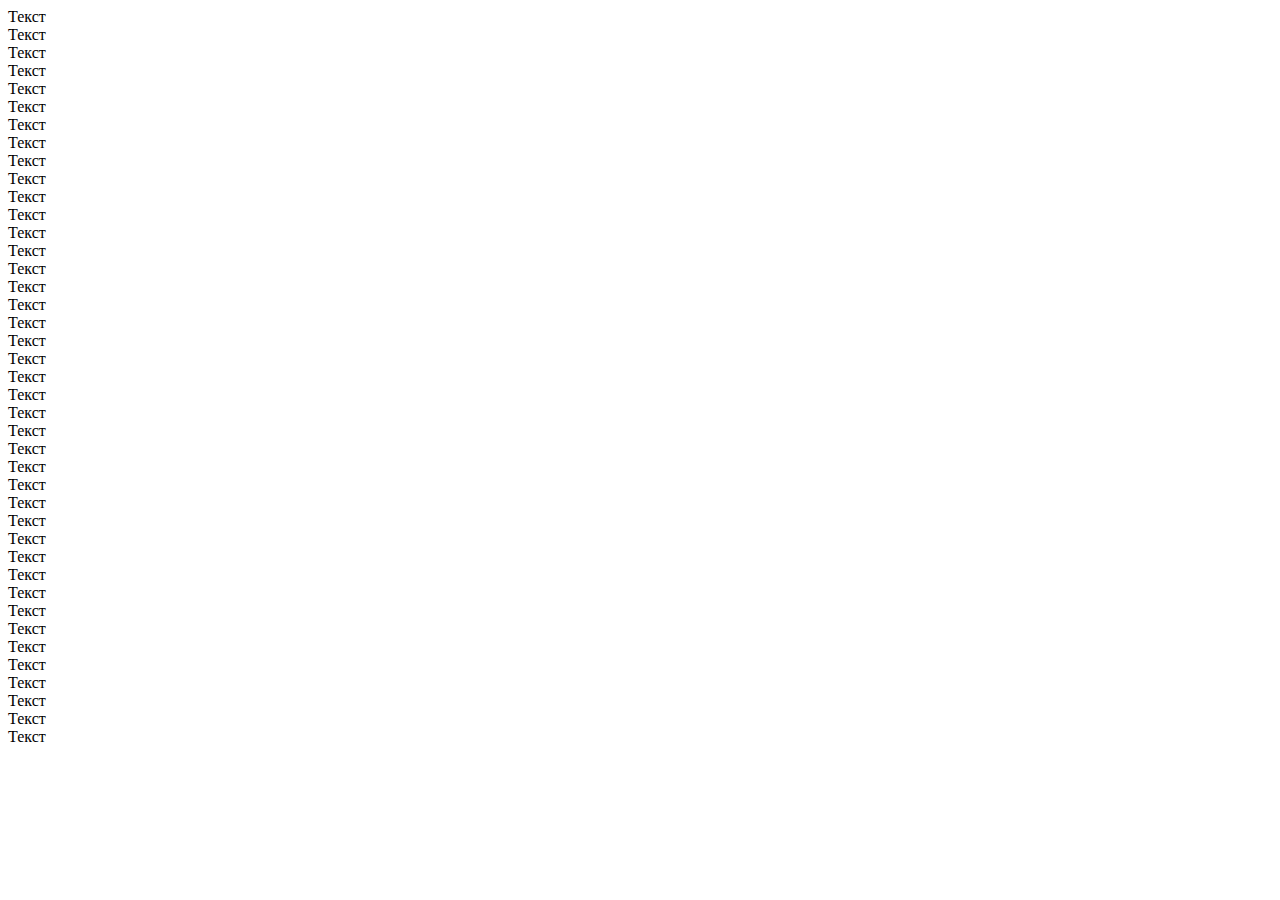
==== index.html @ d95fd632 "add" ====
<!DOCTYPE html>
<html>
<head>
  <meta charset="utf-8">
  <meta http-equiv="expires" content="0" />
  <meta http-equiv="cache-control" content="no-cache, no-store" />
  <meta http-equiv="pragma" content="no-cache" />
  <title></title>

<script type="text/javascript" src="cordova.js"></script>
<script type="text/javascript" src="http://213.219.244.158/pg/js/iscroll.js"></script>
<script type="text/javascript" src="http://213.219.244.158/pg/js/app.js"></script>
<script type="text/javascript" src="http://213.219.244.158/pg/js/main.js"></script>

<link href="http://213.219.244.158/pg/css/jquery.mobile-1.3.1.min.css" rel="stylesheet" type="text/css" />
<link href="http://213.219.244.158/pg/css/main.css?version=1" rel="stylesheet" type="text/css" />

</head>
<body>
<div class="wrapper">
<div>Текст</div>
<div>Текст</div>
<div>Текст</div>
<div>Текст</div>
<div>Текст</div>
<div>Текст</div>
<div>Текст</div>
<div>Текст</div>
<div>Текст</div>
<div>Текст</div>
<div>Текст</div>
<div>Текст</div>
<div>Текст</div>
<div>Текст</div>
<div>Текст</div>
<div>Текст</div>
<div>Текст</div>
<div>Текст</div>
<div>Текст</div>
<div>Текст</div>
<div>Текст</div>
<div>Текст</div>
<div>Текст</div>
<div>Текст</div>
<div>Текст</div>
<div>Текст</div>
<div>Текст</div>
<div>Текст</div>
<div>Текст</div>
<div>Текст</div>
<div>Текст</div>
<div>Текст</div>
<div>Текст</div>
<div>Текст</div>
<div>Текст</div>
<div>Текст</div>
<div>Текст</div>
<div>Текст</div>
<div>Текст</div>
<div>Текст</div>
<div>Текст</div>

</div>
</body>
</html>
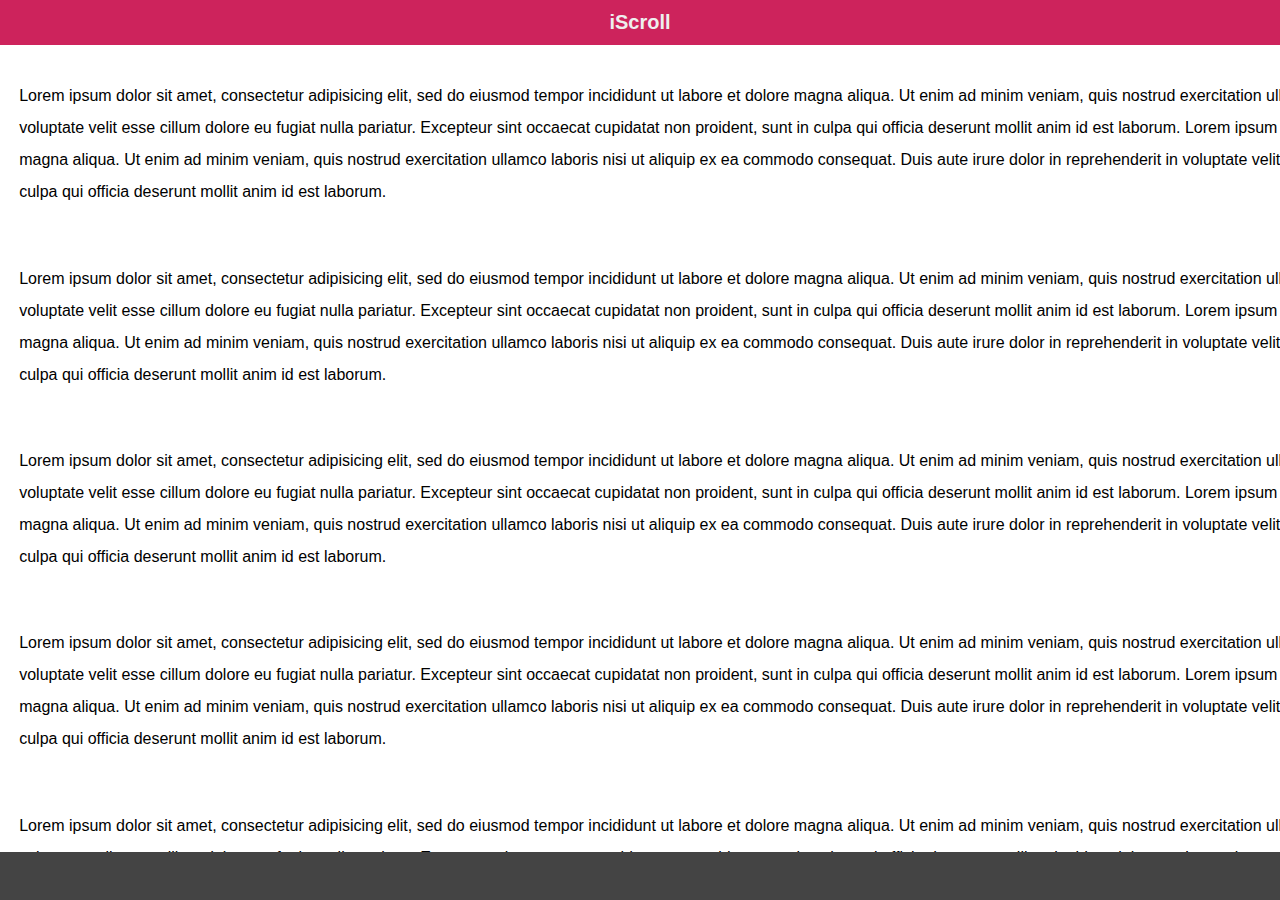
==== commit 09f3b197: "add" ====
--- a/index.html
+++ b/index.html
@@ -1,65 +1,138 @@
 <!DOCTYPE html>
 <html>
 <head>
-  <meta charset="utf-8">
-  <meta http-equiv="expires" content="0" />
-  <meta http-equiv="cache-control" content="no-cache, no-store" />
-  <meta http-equiv="pragma" content="no-cache" />
-  <title></title>
+<meta charset="utf-8">
+<meta name="viewport" content="width=device-width, initial-scale=1.0, user-scalable=0, minimum-scale=1.0, maximum-scale=1.0">
 
-<script type="text/javascript" src="cordova.js"></script>
+<title>iScroll demo: 2d scroll</title>
+
 <script type="text/javascript" src="http://213.219.244.158/pg/js/iscroll.js"></script>
-<script type="text/javascript" src="http://213.219.244.158/pg/js/app.js"></script>
-<script type="text/javascript" src="http://213.219.244.158/pg/js/main.js"></script>
 
-<link href="http://213.219.244.158/pg/css/jquery.mobile-1.3.1.min.css" rel="stylesheet" type="text/css" />
-<link href="http://213.219.244.158/pg/css/main.css?version=1" rel="stylesheet" type="text/css" />
+<script type="text/javascript">
 
+var myScroll;
+
+function loaded () {
+        myScroll = new IScroll('#wrapper', { scrollX: true, freeScroll: true });
+}
+
+document.addEventListener('touchmove', function (e) { e.preventDefault(); }, false);
+
+</script>
+
+<style type="text/css">
+* {
+        -webkit-box-sizing: border-box;
+        -moz-box-sizing: border-box;
+        box-sizing: border-box;
+}
+
+html {
+        -ms-touch-action: none;
+}
+
+body,ul,li {
+        padding: 0;
+        margin: 0;
+        border: 0;
+}
+
+body {
+        font-size: 12px;
+        font-family: ubuntu, helvetica, arial;
+        overflow: hidden; /* this is important to prevent the whole page to bounce */
+}
+
+#header {
+        position: absolute;
+        z-index: 2;
+        top: 0;
+        left: 0;
+        width: 100%;
+        height: 45px;
+        line-height: 45px;
+        background: #CD235C;
+        padding: 0;
+        color: #eee;
+        font-size: 20px;
+        text-align: center;
+        font-weight: bold;
+}
+
+#footer {
+        position: absolute;
+        z-index: 2;
+        bottom: 0;
+        left: 0;
+        width: 100%;
+        height: 48px;
+        background: #444;
+        padding: 0;
+        border-top: 1px solid #444;
+}
+
+#wrapper {
+        position: absolute;
+        z-index: 1;
+        top: 45px;
+        bottom: 48px;
+        left: 0;
+        width: 100%;
+        background: #ccc;
+        overflow: hidden;
+}
+
+#scroller {
+        position: absolute;
+        z-index: 1;
+        -webkit-tap-highlight-color: rgba(0,0,0,0);
+        width: 2000px;
+        -webkit-transform: translateZ(0);
+        -moz-transform: translateZ(0);
+        -ms-transform: translateZ(0);
+        -o-transform: translateZ(0);
+        transform: translateZ(0);
+        -webkit-touch-callout: none;
+        -webkit-user-select: none;
+        -moz-user-select: none;
+        -ms-user-select: none;
+        user-select: none;
+        -webkit-text-size-adjust: none;
+        -moz-text-size-adjust: none;
+        -ms-text-size-adjust: none;
+        -o-text-size-adjust: none;
+        text-size-adjust: none;
+        background: #fff;
+}
+
+p {
+        font-size: 16px;
+        padding: 1.2em;
+        line-height: 200%;
+}
+
+</style>
 </head>
-<body>
-<div class="wrapper">
-<div>Текст</div>
-<div>Текст</div>
-<div>Текст</div>
-<div>Текст</div>
-<div>Текст</div>
-<div>Текст</div>
-<div>Текст</div>
-<div>Текст</div>
-<div>Текст</div>
-<div>Текст</div>
-<div>Текст</div>
-<div>Текст</div>
-<div>Текст</div>
-<div>Текст</div>
-<div>Текст</div>
-<div>Текст</div>
-<div>Текст</div>
-<div>Текст</div>
-<div>Текст</div>
-<div>Текст</div>
-<div>Текст</div>
-<div>Текст</div>
-<div>Текст</div>
-<div>Текст</div>
-<div>Текст</div>
-<div>Текст</div>
-<div>Текст</div>
-<div>Текст</div>
-<div>Текст</div>
-<div>Текст</div>
-<div>Текст</div>
-<div>Текст</div>
-<div>Текст</div>
-<div>Текст</div>
-<div>Текст</div>
-<div>Текст</div>
-<div>Текст</div>
-<div>Текст</div>
-<div>Текст</div>
-<div>Текст</div>
-<div>Текст</div>
+<body onload="loaded()">
+<div id="header">iScroll</div>
 
+<div id="wrapper">
+        <div id="scroller">
+                <p>Lorem ipsum dolor sit amet, consectetur adipisicing elit, sed do eiusmod tempor incididunt ut labore et dolore magna aliqua. Ut enim ad minim veniam, quis nostrud exercitation ullamco laboris nisi ut aliquip ex ea commodo consequat. Duis aute irure dolor in reprehenderit in voluptate velit esse cillum dolore eu fugiat nulla pariatur. Excepteur sint occaecat cupidatat non proident, sunt in culpa qui officia deserunt mollit anim id est laborum. Lorem ipsum dolor sit amet, consectetur adipisicing elit, sed do eiusmod tempor incididunt ut labore et dolore magna aliqua. Ut enim ad minim veniam, quis nostrud exercitation ullamco laboris nisi ut aliquip ex ea commodo consequat. Duis aute irure dolor in reprehenderit in voluptate velit esse cillum dolore eu fugiat nulla pariatur. Excepteur sint occaecat cupidatat non proident, sunt in culpa qui officia deserunt mollit anim id est laborum.</p>
+
+                <p>Lorem ipsum dolor sit amet, consectetur adipisicing elit, sed do eiusmod tempor incididunt ut labore et dolore magna aliqua. Ut enim ad minim veniam, quis nostrud exercitation ullamco laboris nisi ut aliquip ex ea commodo consequat. Duis aute irure dolor in reprehenderit in voluptate velit esse cillum dolore eu fugiat nulla pariatur. Excepteur sint occaecat cupidatat non proident, sunt in culpa qui officia deserunt mollit anim id est laborum. Lorem ipsum dolor sit amet, consectetur adipisicing elit, sed do eiusmod tempor incididunt ut labore et dolore magna aliqua. Ut enim ad minim veniam, quis nostrud exercitation ullamco laboris nisi ut aliquip ex ea commodo consequat. Duis aute irure dolor in reprehenderit in voluptate velit esse cillum dolore eu fugiat nulla pariatur. Excepteur sint occaecat cupidatat non proident, sunt in culpa qui officia deserunt mollit anim id est laborum.</p>
+
+                <p>Lorem ipsum dolor sit amet, consectetur adipisicing elit, sed do eiusmod tempor incididunt ut labore et dolore magna aliqua. Ut enim ad minim veniam, quis nostrud exercitation ullamco laboris nisi ut aliquip ex ea commodo consequat. Duis aute irure dolor in reprehenderit in voluptate velit esse cillum dolore eu fugiat nulla pariatur. Excepteur sint occaecat cupidatat non proident, sunt in culpa qui officia deserunt mollit anim id est laborum. Lorem ipsum dolor sit amet, consectetur adipisicing elit, sed do eiusmod tempor incididunt ut labore et dolore magna aliqua. Ut enim ad minim veniam, quis nostrud exercitation ullamco laboris nisi ut aliquip ex ea commodo consequat. Duis aute irure dolor in reprehenderit in voluptate velit esse cillum dolore eu fugiat nulla pariatur. Excepteur sint occaecat cupidatat non proident, sunt in culpa qui officia deserunt mollit anim id est laborum.</p>
+
+                <p>Lorem ipsum dolor sit amet, consectetur adipisicing elit, sed do eiusmod tempor incididunt ut labore et dolore magna aliqua. Ut enim ad minim veniam, quis nostrud exercitation ullamco laboris nisi ut aliquip ex ea commodo consequat. Duis aute irure dolor in reprehenderit in voluptate velit esse cillum dolore eu fugiat nulla pariatur. Excepteur sint occaecat cupidatat non proident, sunt in culpa qui officia deserunt mollit anim id est laborum. Lorem ipsum dolor sit amet, consectetur adipisicing elit, sed do eiusmod tempor incididunt ut labore et dolore magna aliqua. Ut enim ad minim veniam, quis nostrud exercitation ullamco laboris nisi ut aliquip ex ea commodo consequat. Duis aute irure dolor in reprehenderit in voluptate velit esse cillum dolore eu fugiat nulla pariatur. Excepteur sint occaecat cupidatat non proident, sunt in culpa qui officia deserunt mollit anim id est laborum.</p>
+
+                <p>Lorem ipsum dolor sit amet, consectetur adipisicing elit, sed do eiusmod tempor incididunt ut labore et dolore magna aliqua. Ut enim ad minim veniam, quis nostrud exercitation ullamco laboris nisi ut aliquip ex ea commodo consequat. Duis aute irure dolor in reprehenderit in voluptate velit esse cillum dolore eu fugiat nulla pariatur. Excepteur sint occaecat cupidatat non proident, sunt in culpa qui officia deserunt mollit anim id est laborum. Lorem ipsum dolor sit amet, consectetur adipisicing elit, sed do eiusmod tempor incididunt ut labore et dolore magna aliqua. Ut enim ad minim veniam, quis nostrud exercitation ullamco laboris nisi ut aliquip ex ea commodo consequat. Duis aute irure dolor in reprehenderit in voluptate velit esse cillum dolore eu fugiat nulla pariatur. Excepteur sint occaecat cupidatat non proident, sunt in culpa qui officia deserunt mollit anim id est laborum.</p>
+
+                <p>Lorem ipsum dolor sit amet, consectetur adipisicing elit, sed do eiusmod tempor incididunt ut labore et dolore magna aliqua. Ut enim ad minim veniam, quis nostrud exercitation ullamco laboris nisi ut aliquip ex ea commodo consequat. Duis aute irure dolor in reprehenderit in voluptate velit esse cillum dolore eu fugiat nulla pariatur. Excepteur sint occaecat cupidatat non proident, sunt in culpa qui officia deserunt mollit anim id est laborum. Lorem ipsum dolor sit amet, consectetur adipisicing elit, sed do eiusmod tempor incididunt ut labore et dolore magna aliqua. Ut enim ad minim veniam, quis nostrud exercitation ullamco laboris nisi ut aliquip ex ea commodo consequat. Duis aute irure dolor in reprehenderit in voluptate velit esse cillum dolore eu fugiat nulla pariatur. Excepteur sint occaecat cupidatat non proident, sunt in culpa qui officia deserunt mollit anim id est laborum.</p>
+        </div>
 </div>
+
+<div id="footer"></div>
+
 </body>
-</html>
+</html>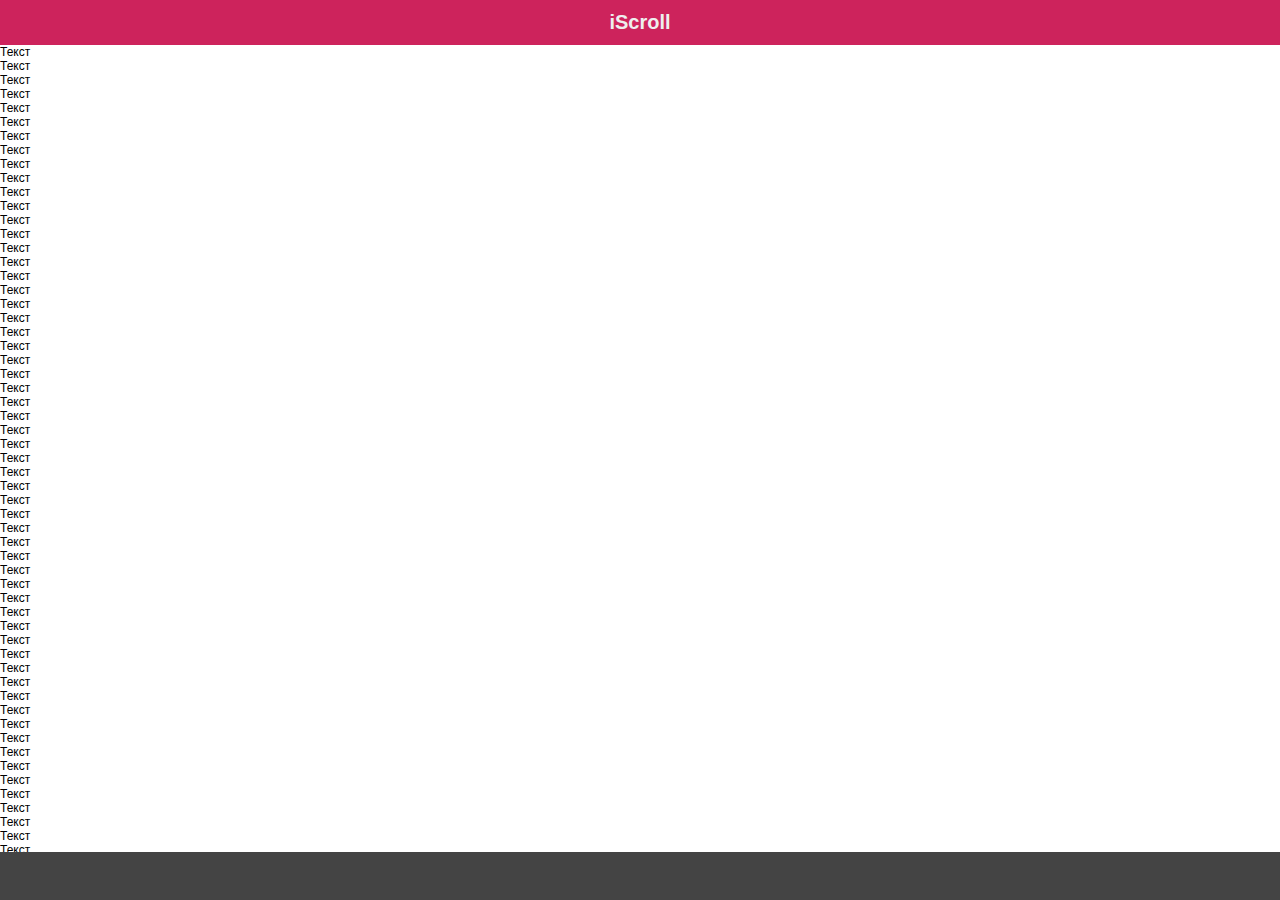
==== commit 7a07b25f: "add" ====
--- a/index.html
+++ b/index.html
@@ -118,17 +118,95 @@
 
 <div id="wrapper">
         <div id="scroller">
-                <p>Lorem ipsum dolor sit amet, consectetur adipisicing elit, sed do eiusmod tempor incididunt ut labore et dolore magna aliqua. Ut enim ad minim veniam, quis nostrud exercitation ullamco laboris nisi ut aliquip ex ea commodo consequat. Duis aute irure dolor in reprehenderit in voluptate velit esse cillum dolore eu fugiat nulla pariatur. Excepteur sint occaecat cupidatat non proident, sunt in culpa qui officia deserunt mollit anim id est laborum. Lorem ipsum dolor sit amet, consectetur adipisicing elit, sed do eiusmod tempor incididunt ut labore et dolore magna aliqua. Ut enim ad minim veniam, quis nostrud exercitation ullamco laboris nisi ut aliquip ex ea commodo consequat. Duis aute irure dolor in reprehenderit in voluptate velit esse cillum dolore eu fugiat nulla pariatur. Excepteur sint occaecat cupidatat non proident, sunt in culpa qui officia deserunt mollit anim id est laborum.</p>
-
-                <p>Lorem ipsum dolor sit amet, consectetur adipisicing elit, sed do eiusmod tempor incididunt ut labore et dolore magna aliqua. Ut enim ad minim veniam, quis nostrud exercitation ullamco laboris nisi ut aliquip ex ea commodo consequat. Duis aute irure dolor in reprehenderit in voluptate velit esse cillum dolore eu fugiat nulla pariatur. Excepteur sint occaecat cupidatat non proident, sunt in culpa qui officia deserunt mollit anim id est laborum. Lorem ipsum dolor sit amet, consectetur adipisicing elit, sed do eiusmod tempor incididunt ut labore et dolore magna aliqua. Ut enim ad minim veniam, quis nostrud exercitation ullamco laboris nisi ut aliquip ex ea commodo consequat. Duis aute irure dolor in reprehenderit in voluptate velit esse cillum dolore eu fugiat nulla pariatur. Excepteur sint occaecat cupidatat non proident, sunt in culpa qui officia deserunt mollit anim id est laborum.</p>
-
-                <p>Lorem ipsum dolor sit amet, consectetur adipisicing elit, sed do eiusmod tempor incididunt ut labore et dolore magna aliqua. Ut enim ad minim veniam, quis nostrud exercitation ullamco laboris nisi ut aliquip ex ea commodo consequat. Duis aute irure dolor in reprehenderit in voluptate velit esse cillum dolore eu fugiat nulla pariatur. Excepteur sint occaecat cupidatat non proident, sunt in culpa qui officia deserunt mollit anim id est laborum. Lorem ipsum dolor sit amet, consectetur adipisicing elit, sed do eiusmod tempor incididunt ut labore et dolore magna aliqua. Ut enim ad minim veniam, quis nostrud exercitation ullamco laboris nisi ut aliquip ex ea commodo consequat. Duis aute irure dolor in reprehenderit in voluptate velit esse cillum dolore eu fugiat nulla pariatur. Excepteur sint occaecat cupidatat non proident, sunt in culpa qui officia deserunt mollit anim id est laborum.</p>
-
-                <p>Lorem ipsum dolor sit amet, consectetur adipisicing elit, sed do eiusmod tempor incididunt ut labore et dolore magna aliqua. Ut enim ad minim veniam, quis nostrud exercitation ullamco laboris nisi ut aliquip ex ea commodo consequat. Duis aute irure dolor in reprehenderit in voluptate velit esse cillum dolore eu fugiat nulla pariatur. Excepteur sint occaecat cupidatat non proident, sunt in culpa qui officia deserunt mollit anim id est laborum. Lorem ipsum dolor sit amet, consectetur adipisicing elit, sed do eiusmod tempor incididunt ut labore et dolore magna aliqua. Ut enim ad minim veniam, quis nostrud exercitation ullamco laboris nisi ut aliquip ex ea commodo consequat. Duis aute irure dolor in reprehenderit in voluptate velit esse cillum dolore eu fugiat nulla pariatur. Excepteur sint occaecat cupidatat non proident, sunt in culpa qui officia deserunt mollit anim id est laborum.</p>
-
-                <p>Lorem ipsum dolor sit amet, consectetur adipisicing elit, sed do eiusmod tempor incididunt ut labore et dolore magna aliqua. Ut enim ad minim veniam, quis nostrud exercitation ullamco laboris nisi ut aliquip ex ea commodo consequat. Duis aute irure dolor in reprehenderit in voluptate velit esse cillum dolore eu fugiat nulla pariatur. Excepteur sint occaecat cupidatat non proident, sunt in culpa qui officia deserunt mollit anim id est laborum. Lorem ipsum dolor sit amet, consectetur adipisicing elit, sed do eiusmod tempor incididunt ut labore et dolore magna aliqua. Ut enim ad minim veniam, quis nostrud exercitation ullamco laboris nisi ut aliquip ex ea commodo consequat. Duis aute irure dolor in reprehenderit in voluptate velit esse cillum dolore eu fugiat nulla pariatur. Excepteur sint occaecat cupidatat non proident, sunt in culpa qui officia deserunt mollit anim id est laborum.</p>
-
-                <p>Lorem ipsum dolor sit amet, consectetur adipisicing elit, sed do eiusmod tempor incididunt ut labore et dolore magna aliqua. Ut enim ad minim veniam, quis nostrud exercitation ullamco laboris nisi ut aliquip ex ea commodo consequat. Duis aute irure dolor in reprehenderit in voluptate velit esse cillum dolore eu fugiat nulla pariatur. Excepteur sint occaecat cupidatat non proident, sunt in culpa qui officia deserunt mollit anim id est laborum. Lorem ipsum dolor sit amet, consectetur adipisicing elit, sed do eiusmod tempor incididunt ut labore et dolore magna aliqua. Ut enim ad minim veniam, quis nostrud exercitation ullamco laboris nisi ut aliquip ex ea commodo consequat. Duis aute irure dolor in reprehenderit in voluptate velit esse cillum dolore eu fugiat nulla pariatur. Excepteur sint occaecat cupidatat non proident, sunt in culpa qui officia deserunt mollit anim id est laborum.</p>
+        	<div>Текст</div>
+        	<div>Текст</div>
+        	<div>Текст</div>
+        	<div>Текст</div>
+        	<div>Текст</div>
+        	<div>Текст</div>
+        	<div>Текст</div>
+        	<div>Текст</div>
+        	<div>Текст</div>
+        	<div>Текст</div>
+        	<div>Текст</div>
+        	<div>Текст</div>
+        	<div>Текст</div>
+        	<div>Текст</div>
+        	<div>Текст</div>
+        	<div>Текст</div>
+        	<div>Текст</div>
+        	<div>Текст</div>
+        	<div>Текст</div>
+        	<div>Текст</div>
+        	<div>Текст</div>
+        	<div>Текст</div>
+        	<div>Текст</div>
+        	<div>Текст</div>
+        	<div>Текст</div>
+        	<div>Текст</div>
+        	<div>Текст</div>
+        	<div>Текст</div>
+        	<div>Текст</div>
+        	<div>Текст</div>
+        	<div>Текст</div>
+        	<div>Текст</div>
+        	<div>Текст</div>
+        	<div>Текст</div>
+        	<div>Текст</div>
+        	<div>Текст</div>
+        	<div>Текст</div>
+        	<div>Текст</div>
+        	<div>Текст</div>
+        	<div>Текст</div>
+        	<div>Текст</div>
+        	<div>Текст</div>
+        	<div>Текст</div>
+        	<div>Текст</div>
+        	<div>Текст</div>
+        	<div>Текст</div>
+        	<div>Текст</div>
+        	<div>Текст</div>
+        	<div>Текст</div>
+        	<div>Текст</div>
+        	<div>Текст</div>
+        	<div>Текст</div>
+        	<div>Текст</div>
+        	<div>Текст</div>
+        	<div>Текст</div>
+        	<div>Текст</div>
+        	<div>Текст</div>
+        	<div>Текст</div>
+        	<div>Текст</div>
+        	<div>Текст</div>
+        	<div>Текст</div>
+        	<div>Текст</div>
+        	<div>Текст</div>
+        	<div>Текст</div>
+        	<div>Текст</div>
+        	<div>Текст</div>
+        	<div>Текст</div>
+        	<div>Текст</div>
+        	<div>Текст</div>
+        	<div>Текст</div>
+        	<div>Текст</div>
+        	<div>Текст</div>
+        	<div>Текст</div>
+        	<div>Текст</div>
+        	<div>Текст</div>
+        	<div>Текст</div>
+        	<div>Текст</div>
+        	<div>Текст</div>
+        	<div>Текст</div>
+        	<div>Текст</div>
+        	<div>Текст</div>
+        	<div>Текст</div>
+        	<div>Текст</div>
+        	<div>Текст</div>
+        	<div>Текст</div>
+        	<div>Текст</div>
+        	<div>Текст</div>
+        	<div>Текст</div>
+            
         </div>
 </div>
 
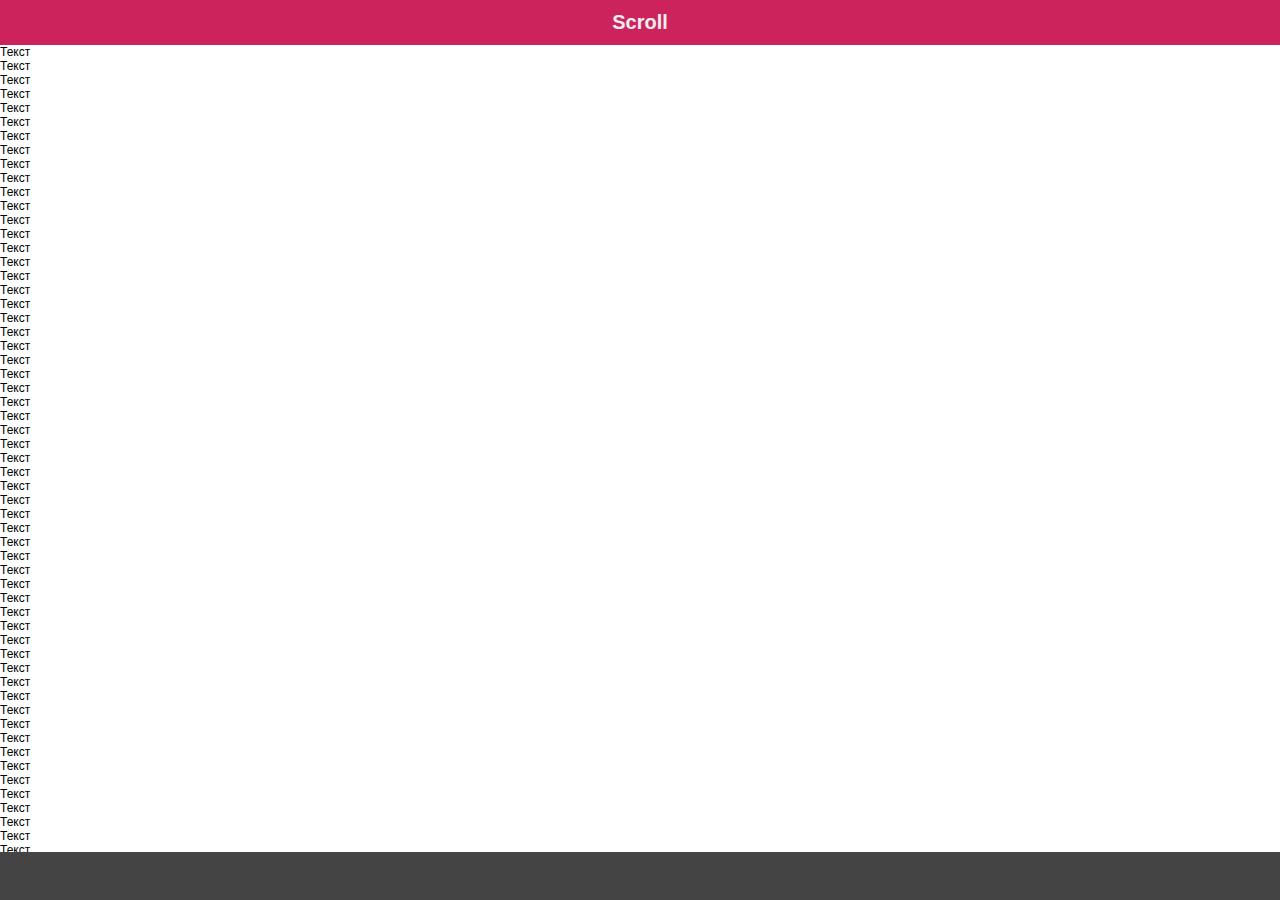
==== commit d635a203: "add" ====
--- a/index.html
+++ b/index.html
@@ -13,7 +13,7 @@
 var myScroll;
 
 function loaded () {
-        myScroll = new IScroll('#wrapper', { scrollX: true, freeScroll: true });
+        myScroll = new IScroll('#wrapper', { scrollX: false, freeScroll: true });
 }
 
 document.addEventListener('touchmove', function (e) { e.preventDefault(); }, false);
@@ -114,7 +114,7 @@
 </style>
 </head>
 <body onload="loaded()">
-<div id="header">iScroll</div>
+<div id="header">Scroll</div>
 
 <div id="wrapper">
         <div id="scroller">
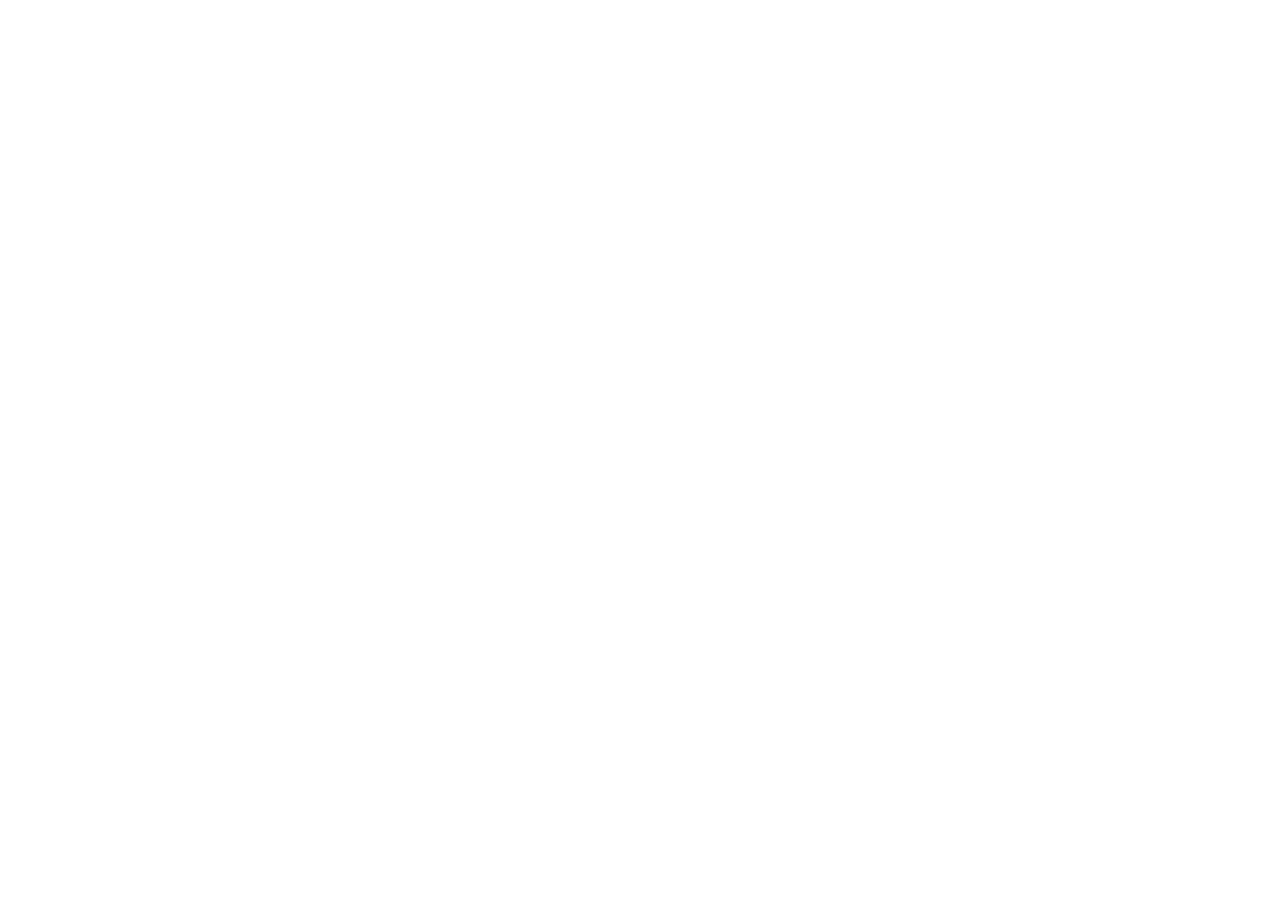
==== commit c3f7c73f: "add" ====
--- a/index.html
+++ b/index.html
@@ -1,216 +1,23 @@
 <!DOCTYPE html>
 <html>
 <head>
-<meta charset="utf-8">
-<meta name="viewport" content="width=device-width, initial-scale=1.0, user-scalable=0, minimum-scale=1.0, maximum-scale=1.0">
+  <meta charset="utf-8">
+  <meta http-equiv="expires" content="0" />
+  <meta http-equiv="cache-control" content="no-cache, no-store" />
+  <meta http-equiv="pragma" content="no-cache" />
+  <meta name="viewport" content="width=device-width, initial-scale=1.0, user-scalable=0, minimum-scale=1.0, maximum-scale=1.0">
+  <title></title>
 
-<title>iScroll demo: 2d scroll</title>
+<script type="text/javascript" src="cordova.js"></script>
+<script type="text/javascript" src="http://213.219.244.158/pg/js/iscroll.js"></script>
+<script type="text/javascript" src="http://213.219.244.158/pg/js/jquery-1.9.1.min.js"></script>
+<script type="text/javascript" src="http://213.219.244.158/pg/js/app.js"></script>
+<script type="text/javascript" src="http://213.219.244.158/pg/js/main.js"></script>
 
-<script type="text/javascript" src="http://213.219.244.158/pg/js/iscroll.js"></script>
+<link href="http://213.219.244.158/pg/css/jquery.mobile-1.3.1.min.css" rel="stylesheet" type="text/css" />
+<link href="http://213.219.244.158/pg/css/main.css?version=1" rel="stylesheet" type="text/css" />
 
-<script type="text/javascript">
-
-var myScroll;
-
-function loaded () {
-        myScroll = new IScroll('#wrapper', { scrollX: false, freeScroll: true });
-}
-
-document.addEventListener('touchmove', function (e) { e.preventDefault(); }, false);
-
-</script>
-
-<style type="text/css">
-* {
-        -webkit-box-sizing: border-box;
-        -moz-box-sizing: border-box;
-        box-sizing: border-box;
-}
-
-html {
-        -ms-touch-action: none;
-}
-
-body,ul,li {
-        padding: 0;
-        margin: 0;
-        border: 0;
-}
-
-body {
-        font-size: 12px;
-        font-family: ubuntu, helvetica, arial;
-        overflow: hidden; /* this is important to prevent the whole page to bounce */
-}
-
-#header {
-        position: absolute;
-        z-index: 2;
-        top: 0;
-        left: 0;
-        width: 100%;
-        height: 45px;
-        line-height: 45px;
-        background: #CD235C;
-        padding: 0;
-        color: #eee;
-        font-size: 20px;
-        text-align: center;
-        font-weight: bold;
-}
-
-#footer {
-        position: absolute;
-        z-index: 2;
-        bottom: 0;
-        left: 0;
-        width: 100%;
-        height: 48px;
-        background: #444;
-        padding: 0;
-        border-top: 1px solid #444;
-}
-
-#wrapper {
-        position: absolute;
-        z-index: 1;
-        top: 45px;
-        bottom: 48px;
-        left: 0;
-        width: 100%;
-        background: #ccc;
-        overflow: hidden;
-}
-
-#scroller {
-        position: absolute;
-        z-index: 1;
-        -webkit-tap-highlight-color: rgba(0,0,0,0);
-        width: 2000px;
-        -webkit-transform: translateZ(0);
-        -moz-transform: translateZ(0);
-        -ms-transform: translateZ(0);
-        -o-transform: translateZ(0);
-        transform: translateZ(0);
-        -webkit-touch-callout: none;
-        -webkit-user-select: none;
-        -moz-user-select: none;
-        -ms-user-select: none;
-        user-select: none;
-        -webkit-text-size-adjust: none;
-        -moz-text-size-adjust: none;
-        -ms-text-size-adjust: none;
-        -o-text-size-adjust: none;
-        text-size-adjust: none;
-        background: #fff;
-}
-
-p {
-        font-size: 16px;
-        padding: 1.2em;
-        line-height: 200%;
-}
-
-</style>
 </head>
-<body onload="loaded()">
-<div id="header">Scroll</div>
-
-<div id="wrapper">
-        <div id="scroller">
-        	<div>Текст</div>
-        	<div>Текст</div>
-        	<div>Текст</div>
-        	<div>Текст</div>
-        	<div>Текст</div>
-        	<div>Текст</div>
-        	<div>Текст</div>
-        	<div>Текст</div>
-        	<div>Текст</div>
-        	<div>Текст</div>
-        	<div>Текст</div>
-        	<div>Текст</div>
-        	<div>Текст</div>
-        	<div>Текст</div>
-        	<div>Текст</div>
-        	<div>Текст</div>
-        	<div>Текст</div>
-        	<div>Текст</div>
-        	<div>Текст</div>
-        	<div>Текст</div>
-        	<div>Текст</div>
-        	<div>Текст</div>
-        	<div>Текст</div>
-        	<div>Текст</div>
-        	<div>Текст</div>
-        	<div>Текст</div>
-        	<div>Текст</div>
-        	<div>Текст</div>
-        	<div>Текст</div>
-        	<div>Текст</div>
-        	<div>Текст</div>
-        	<div>Текст</div>
-        	<div>Текст</div>
-        	<div>Текст</div>
-        	<div>Текст</div>
-        	<div>Текст</div>
-        	<div>Текст</div>
-        	<div>Текст</div>
-        	<div>Текст</div>
-        	<div>Текст</div>
-        	<div>Текст</div>
-        	<div>Текст</div>
-        	<div>Текст</div>
-        	<div>Текст</div>
-        	<div>Текст</div>
-        	<div>Текст</div>
-        	<div>Текст</div>
-        	<div>Текст</div>
-        	<div>Текст</div>
-        	<div>Текст</div>
-        	<div>Текст</div>
-        	<div>Текст</div>
-        	<div>Текст</div>
-        	<div>Текст</div>
-        	<div>Текст</div>
-        	<div>Текст</div>
-        	<div>Текст</div>
-        	<div>Текст</div>
-        	<div>Текст</div>
-        	<div>Текст</div>
-        	<div>Текст</div>
-        	<div>Текст</div>
-        	<div>Текст</div>
-        	<div>Текст</div>
-        	<div>Текст</div>
-        	<div>Текст</div>
-        	<div>Текст</div>
-        	<div>Текст</div>
-        	<div>Текст</div>
-        	<div>Текст</div>
-        	<div>Текст</div>
-        	<div>Текст</div>
-        	<div>Текст</div>
-        	<div>Текст</div>
-        	<div>Текст</div>
-        	<div>Текст</div>
-        	<div>Текст</div>
-        	<div>Текст</div>
-        	<div>Текст</div>
-        	<div>Текст</div>
-        	<div>Текст</div>
-        	<div>Текст</div>
-        	<div>Текст</div>
-        	<div>Текст</div>
-        	<div>Текст</div>
-        	<div>Текст</div>
-        	<div>Текст</div>
-        	<div>Текст</div>
-            
-        </div>
-</div>
-
-<div id="footer"></div>
-
+<body>
 </body>
-</html>+</html>
